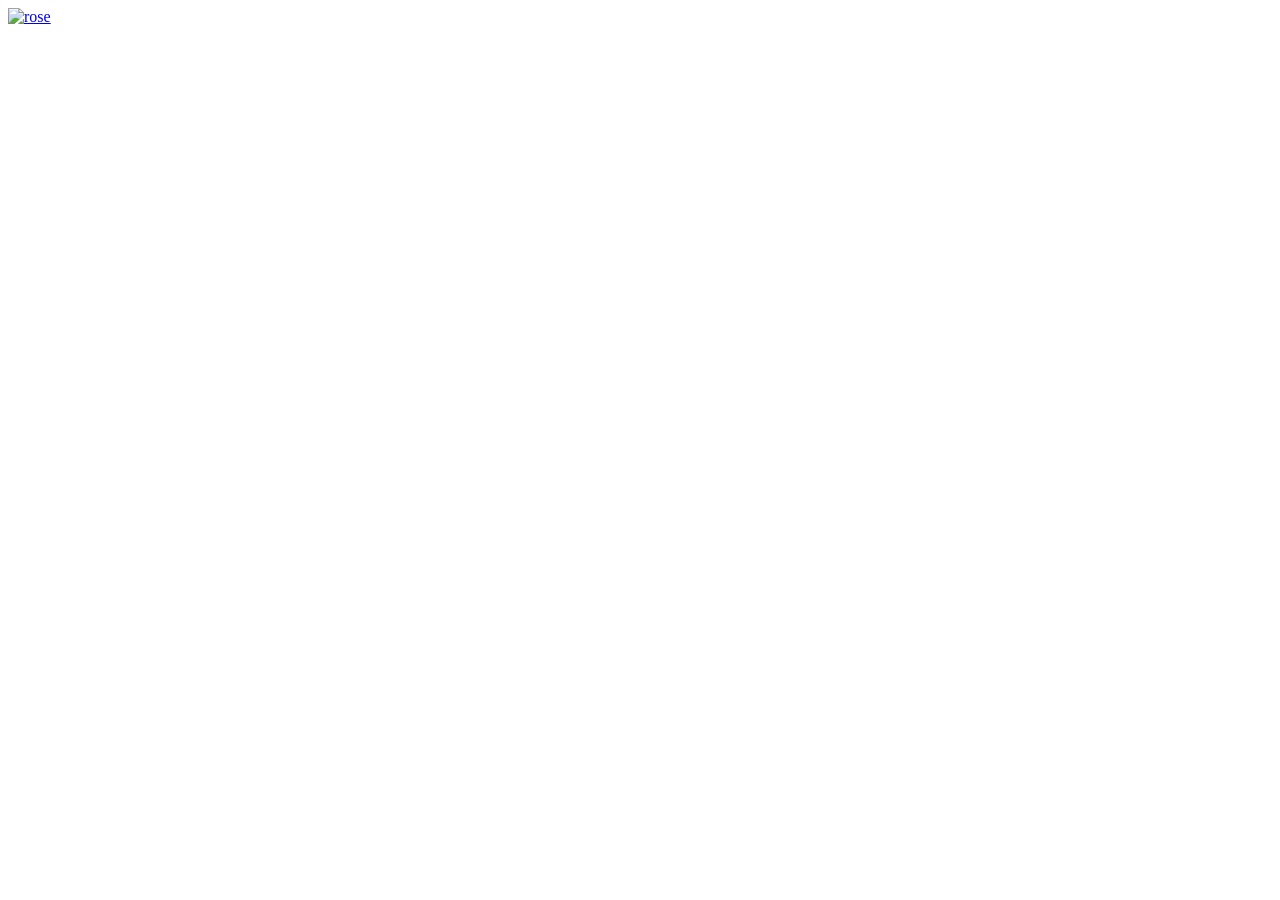
==== index.html @ e7a06da4 "Create index.html" ====
<!DOCTYPE html>
<html lang="en">
<head>
    <meta charset="UTF-8">
    <meta name="viewport" content="width=device-width, initial-scale=1.0">
    <title>คุณ</title>
</head>
<body>

   <a href="https://www.instagram.com/maiixr__xiz/" target="_blank" >
    <img src=" https://scontent.cdninstagram.com/v/t51.2885-19/491099744_1391179448730990_361056830102893779_n.jpg?stp=dst-jpg_s150x150_tt6&amp;_nc_cat=109&amp;ccb=1-7&amp;_nc_sid=f7ccc5&amp;_nc_ohc=i7V118Kxoo8Q7kNvwHTxwdo&amp;_nc_oc=AdnYEF8PCHsJZ8D0hS_bOgED4gCnnzOqe4HJXXs0BYheN53fpyudT5XR4jK__Vi_jOcELQFiOT0HEN_nX3OB59uP&amp;_nc_ad=z-m&amp;_nc_cid=0&amp;_nc_zt=24&amp;_nc_ht=scontent.cdninstagram.com&amp;oh=00_AfHpWy-P3fVHsI65xHQrFwL9KiR-DsKtzG-xpFaUhNAE2Q&amp;oe=6817E17F" alt="rose">
   </a>
   
</body>
</html>
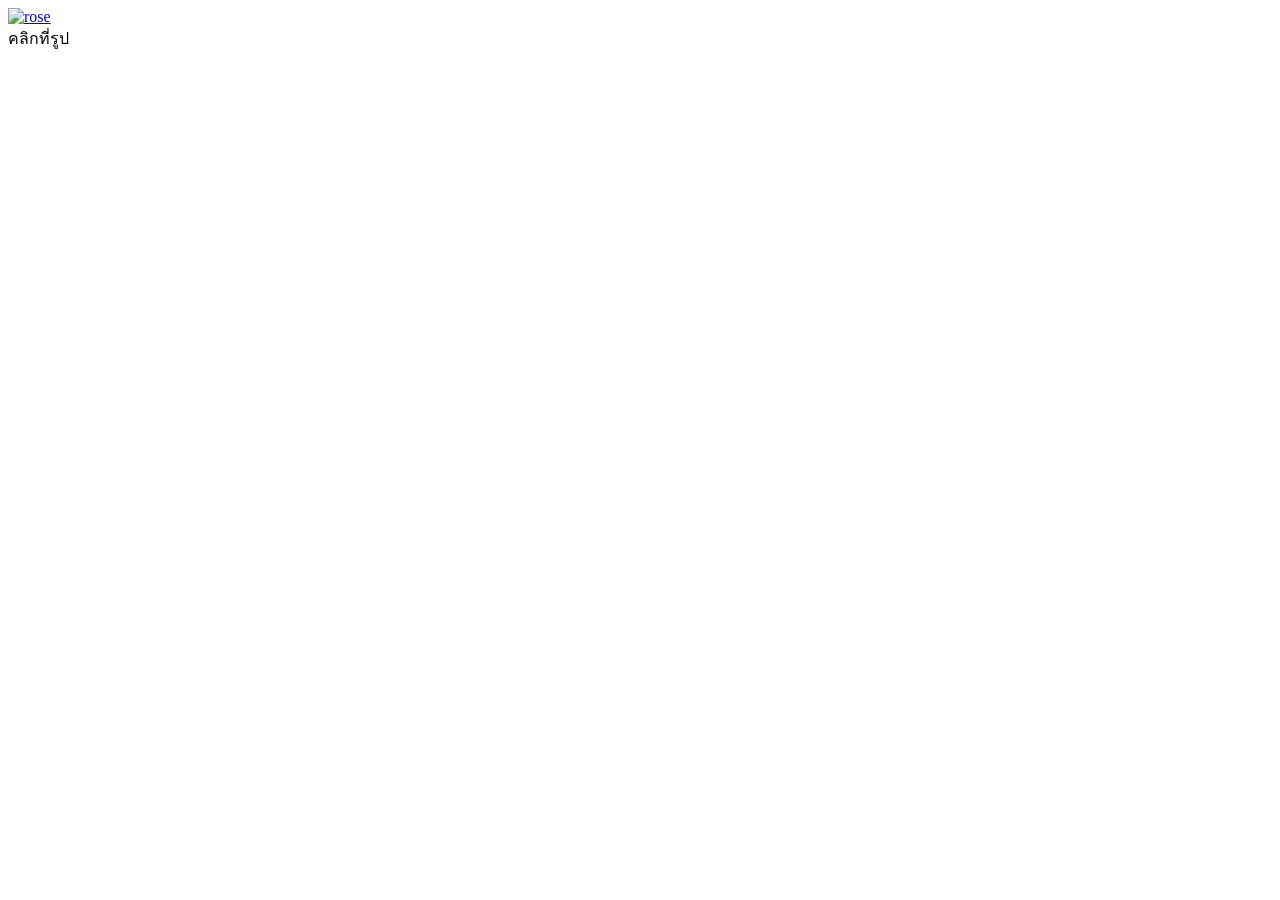
==== commit 100adf0e: "Update index.html" ====
--- a/index.html
+++ b/index.html
@@ -3,13 +3,14 @@
 <head>
     <meta charset="UTF-8">
     <meta name="viewport" content="width=device-width, initial-scale=1.0">
-    <title>คุณ</title>
+    <title>มันว่าง</title>
 </head>
 <body>
 
    <a href="https://www.instagram.com/maiixr__xiz/" target="_blank" >
     <img src=" https://scontent.cdninstagram.com/v/t51.2885-19/491099744_1391179448730990_361056830102893779_n.jpg?stp=dst-jpg_s150x150_tt6&amp;_nc_cat=109&amp;ccb=1-7&amp;_nc_sid=f7ccc5&amp;_nc_ohc=i7V118Kxoo8Q7kNvwHTxwdo&amp;_nc_oc=AdnYEF8PCHsJZ8D0hS_bOgED4gCnnzOqe4HJXXs0BYheN53fpyudT5XR4jK__Vi_jOcELQFiOT0HEN_nX3OB59uP&amp;_nc_ad=z-m&amp;_nc_cid=0&amp;_nc_zt=24&amp;_nc_ht=scontent.cdninstagram.com&amp;oh=00_AfHpWy-P3fVHsI65xHQrFwL9KiR-DsKtzG-xpFaUhNAE2Q&amp;oe=6817E17F" alt="rose">
    </a>
-   
+   <br>
+   <a>คลิกที่รูป</a>
 </body>
 </html>
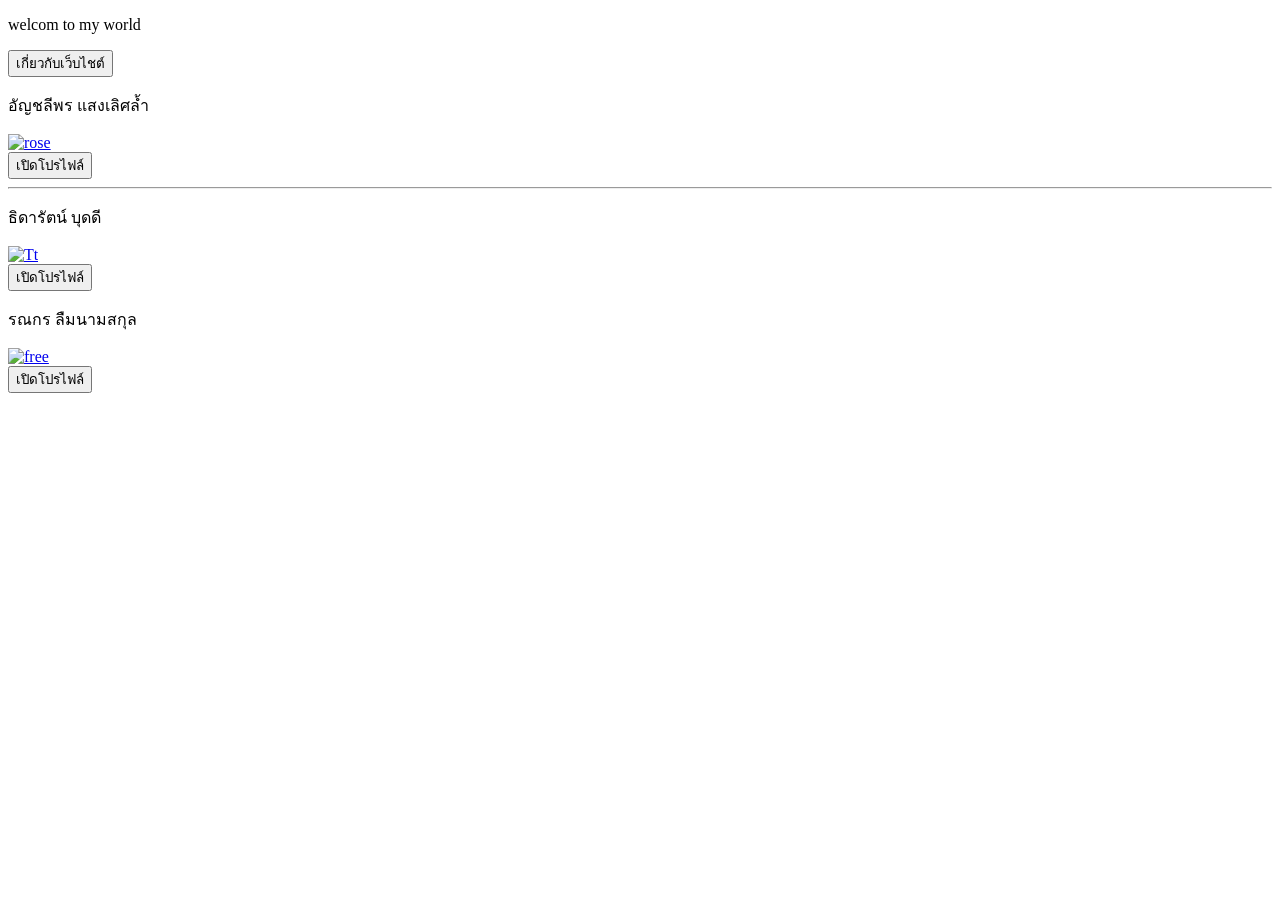
==== commit 5db9cf79: "Update index.html" ====
--- a/index.html
+++ b/index.html
@@ -4,13 +4,59 @@
     <meta charset="UTF-8">
     <meta name="viewport" content="width=device-width, initial-scale=1.0">
     <title>มันว่าง</title>
+    <link rel="stylesheet" href="style.css"
 </head>
-<body>
-
+<body> 
+    <p id="po">welcom to my world</p>
+    <button type="button" onclick="lo();">เกี่ยวกับเว็บไชต์</button>
+    <script>
+        alert("ข้อต้อนรับสู่เว็บไชต์ของผม โปรดกดอ่านเกี่ยวกับเว็บไชต์");
+        function lo() {
+         document.getElementById("po").innerHTML = "เว็บไชต์นี้ผมสร้างเองมันว่างเกิน ผมทำได้แค่นี้ ไม่มีจุดประสงค์ที่สร้างขึ้นมา";
+        }
+    </script>
+    <script src="script.js"></script>
+    <script src="style.css"></script>
+    <div class="ko"></div>
+   <div>
+<!--โปรไฟล์เบล-->
+  <p>อัญชลีพร แสงเลิศล้ำ</p>
    <a href="https://www.instagram.com/maiixr__xiz/" target="_blank" >
-    <img src=" https://scontent.cdninstagram.com/v/t51.2885-19/491099744_1391179448730990_361056830102893779_n.jpg?stp=dst-jpg_s150x150_tt6&amp;_nc_cat=109&amp;ccb=1-7&amp;_nc_sid=f7ccc5&amp;_nc_ohc=i7V118Kxoo8Q7kNvwHTxwdo&amp;_nc_oc=AdnYEF8PCHsJZ8D0hS_bOgED4gCnnzOqe4HJXXs0BYheN53fpyudT5XR4jK__Vi_jOcELQFiOT0HEN_nX3OB59uP&amp;_nc_ad=z-m&amp;_nc_cid=0&amp;_nc_zt=24&amp;_nc_ht=scontent.cdninstagram.com&amp;oh=00_AfHpWy-P3fVHsI65xHQrFwL9KiR-DsKtzG-xpFaUhNAE2Q&amp;oe=6817E17F" alt="rose">
+    <img src=" https://scontent.cdninstagram.com/v/t51.2885-19/491099744_1391179448730990_361056830102893779_n.jpg?stp=dst-jpg_s150x150_tt6&amp;_nc_cat=109&amp;ccb=1-7&amp;_nc_sid=f7ccc5&amp;_nc_ohc=i7V118Kxoo8Q7kNvwHTxwdo&amp;_nc_oc=AdnYEF8PCHsJZ8D0hS_bOgED4gCnnzOqe4HJXXs0BYheN53fpyudT5XR4jK__Vi_jOcELQFiOT0HEN_nX3OB59uP&amp;_nc_ad=z-m&amp;_nc_cid=0&amp;_nc_zt=24&amp;_nc_ht=scontent.cdninstagram.com&amp;oh=00_AfHpWy-P3fVHsI65xHQrFwL9KiR-DsKtzG-xpFaUhNAE2Q&amp;oe=6817E17F" alt="rose"width="250" height="250">
+</div>
+<div>
+</a>
+   <a href="https://www.instagram.com/maiixr__xiz/" target="_blank">
+   <button>เปิดโปรไฟล์</button>
    </a>
-   <br>
-   <a>คลิกที่รูป</a>
+   <hr>
+   <a href="hello" target="_blank">
+</a>
+<div class="ro"></div>
+</div>
+<!--โปรไฟล์เรน-->
+   <p>ธิดารัตน์ บุดดี</p>
+    <a href="https://www.instagram.com/typemoers/?__pwa=1" target="_blank">
+        <img src="https://scontent.cdninstagram.com/v/t51.2885-19/491463022_1016269510003537_5606455994676305512_n.jpg?stp=dst-jpg_s150x150_tt6&_nc_cat=106&ccb=7-5&_nc_sid=f7ccc5&_nc_ohc=Xu9dG5UZ7ZYQ7kNvwHknPMe&_nc_oc=AdmAyUzDw445LsA0OkBEa0ViIjCoLnngp9Z9AYcLV-dSGzIda9hkEXRPSk9CvHxJIRdeKhB-PqTSEMdLJgiwiQ8D&_nc_ad=z-m&_nc_cid=0&_nc_zt=24&_nc_ht=scontent.cdninstagram.com&oh=00_AfHRcNmpA05lvht30nTjItqS6qRe7O3PILUsz_3O4VG0IQ&oe=68190CB8" alt="Tt"white="250" height="250">
+    </a>
+    <div>
+        <a href="https://www.instagram.com/typemoers/?__pwa=1" target="_blank">
+           <button>เปิดโปรไฟล์</button>
+        </a>
+    </div>
+    <div class="eo"></div>
+    <div>
+<!--โปรไฟล์บุ๊ค-->
+       <p>รณกร ลืมนามสกุล</p>
+        <a href="https://www.instagram.com/bookkub7/?__pwa=1" target="_blank">
+            <img src="https://scontent.futp1-2.fna.fbcdn.net/v/t39.30808-6/481209715_600946666257436_1888720831627632015_n.jpg?stp=dst-jpg_s160x160_tt6&_nc_cat=109&ccb=1-7&_nc_sid=e09983&_nc_ohc=hqwpGZUBxe4Q7kNvwElUhow&_nc_oc=AdnqlKjvP0_5ufshHV0s3pmN5fqti1lvkJLXkKOxMAzJAWGZf45dl0J1cjz72ZXx_73zoiMpwL93WIzwAP3QZZ8T&_nc_zt=23&_nc_ht=scontent.futp1-2.fna&_nc_gid=NxzfYakB2RlbWcSSawpOuQ&oh=00_AfHevWeoPAbJN0hEHrsQ2l6WVKgR8UFOji_Z64MYlV6n1A&oe=681926D8" alt="free"white="250" height="250" >
+        </a>
+    </div>
+    <div>
+         <a href="https://www.instagram.com/bookkub7/?__pwa=1" target="_blank">
+            <button>เปิดโปรไฟล์</button>
+         </a>
+</div>
+<div class="water"></div>
 </body>
 </html>
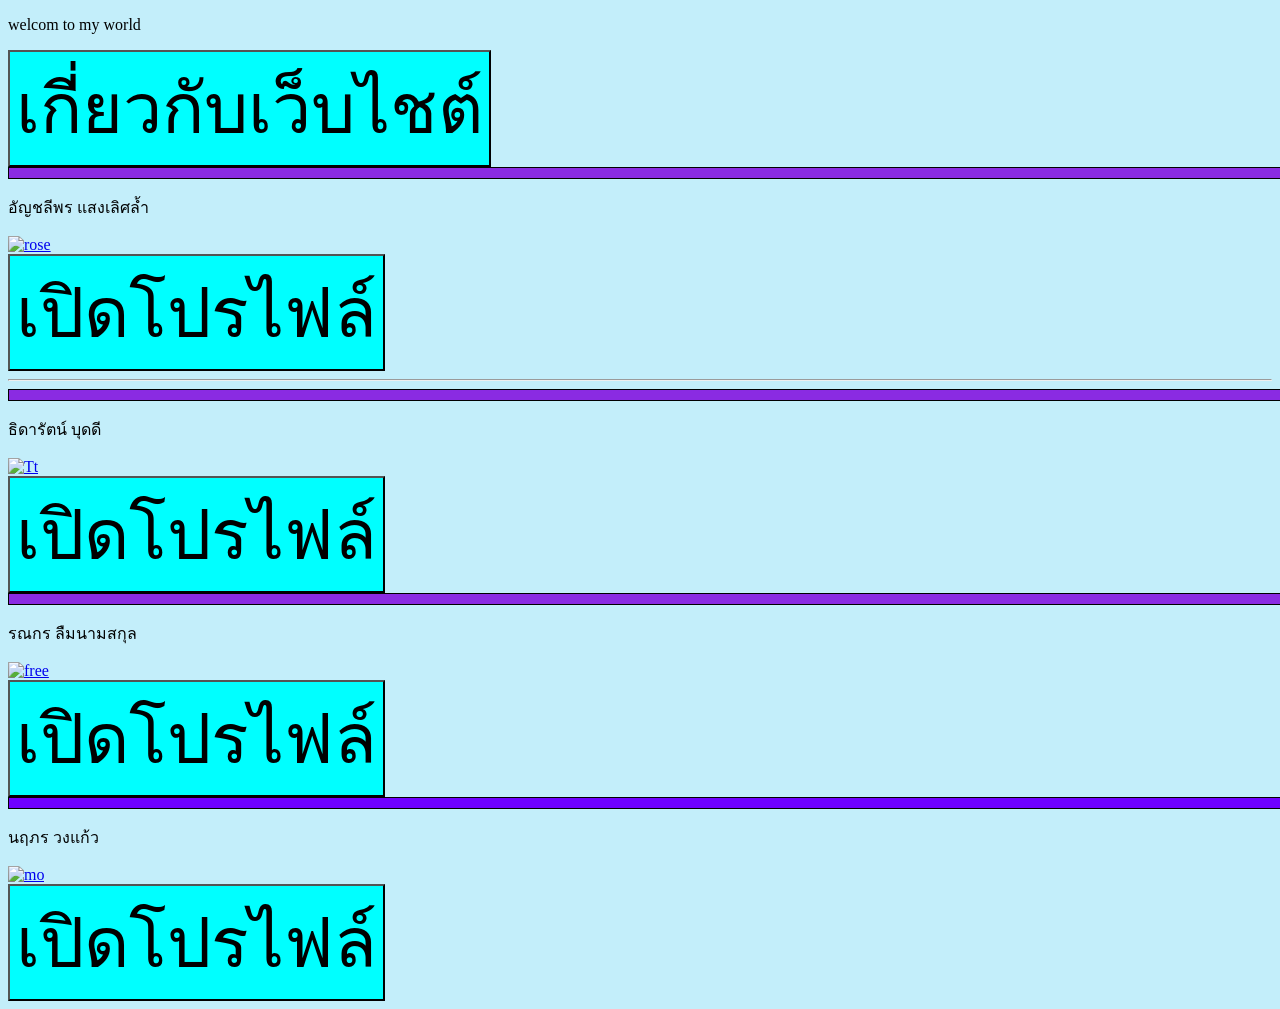
==== commit 93f375d5: "Update index.html" ====
--- a/index.html
+++ b/index.html
@@ -58,5 +58,16 @@
          </a>
 </div>
 <div class="water"></div>
+<!--เตย-->
+<div>
+    <p>นฤภร วงแก้ว</p>
+    <a href="https://www.instagram.com/_btqx_21/?__pwa=1">
+        <img src="https://scontent.futp1-2.fna.fbcdn.net/v/t1.15752-9/494827794_2072533869906354_3242810038400550695_n.jpg?stp=dst-jpg_p480x480_tt6&_nc_cat=108&ccb=1-7&_nc_sid=0024fc&_nc_ohc=h8IJm3H9EMsQ7kNvwHZqnBq&_nc_oc=AdnZ63GTKdgPul36svOAqAHUsYGIpQxtidWxhApnzvqRmnrkoNW5lp8GavtT7SBwhJ9sCvmYJqfAUun3vCPer4Zh&_nc_ad=z-m&_nc_cid=0&_nc_zt=23&_nc_ht=scontent.futp1-2.fna&oh=03_Q7cD2AHFzWbcJypg2staTy00cZmEqE5I6_Vo1FDrcA89tZb2IA&oe=683ADE12" alt="mo"width="250" height="450">
+    </a>
+</div>
+        <a href="https://www.instagram.com/_btqx_21/?__pwa=1">
+            <button>เปิดโปรไฟล์</button>
+        </a>
+     </div>
 </body>
 </html>
--- a/style.css
+++ b/style.css
@@ -0,0 +1,31 @@
+a{
+    background-color:#ffffff00;
+}
+button{
+   font-size: 70px;
+   background-color: aqua;
+}
+.water{
+   width: 2000px ;
+   height: 10px ;
+   border: 1px solid black;
+   background-color: rgb(111, 0, 255);
+}
+.ko{
+    width: 2000px ;
+    height: 10px ;
+    border: 1px solid black;
+    background-color: blueviolet;
+}
+.ro{
+    width: 2000px ;
+    height: 10px ;
+    border: 1px solid black;
+    background-color: blueviolet;
+}
+.eo{
+    width: 2000px ;
+    height: 10px ;
+    border: 1px solid black;
+    background-color: blueviolet;
+}
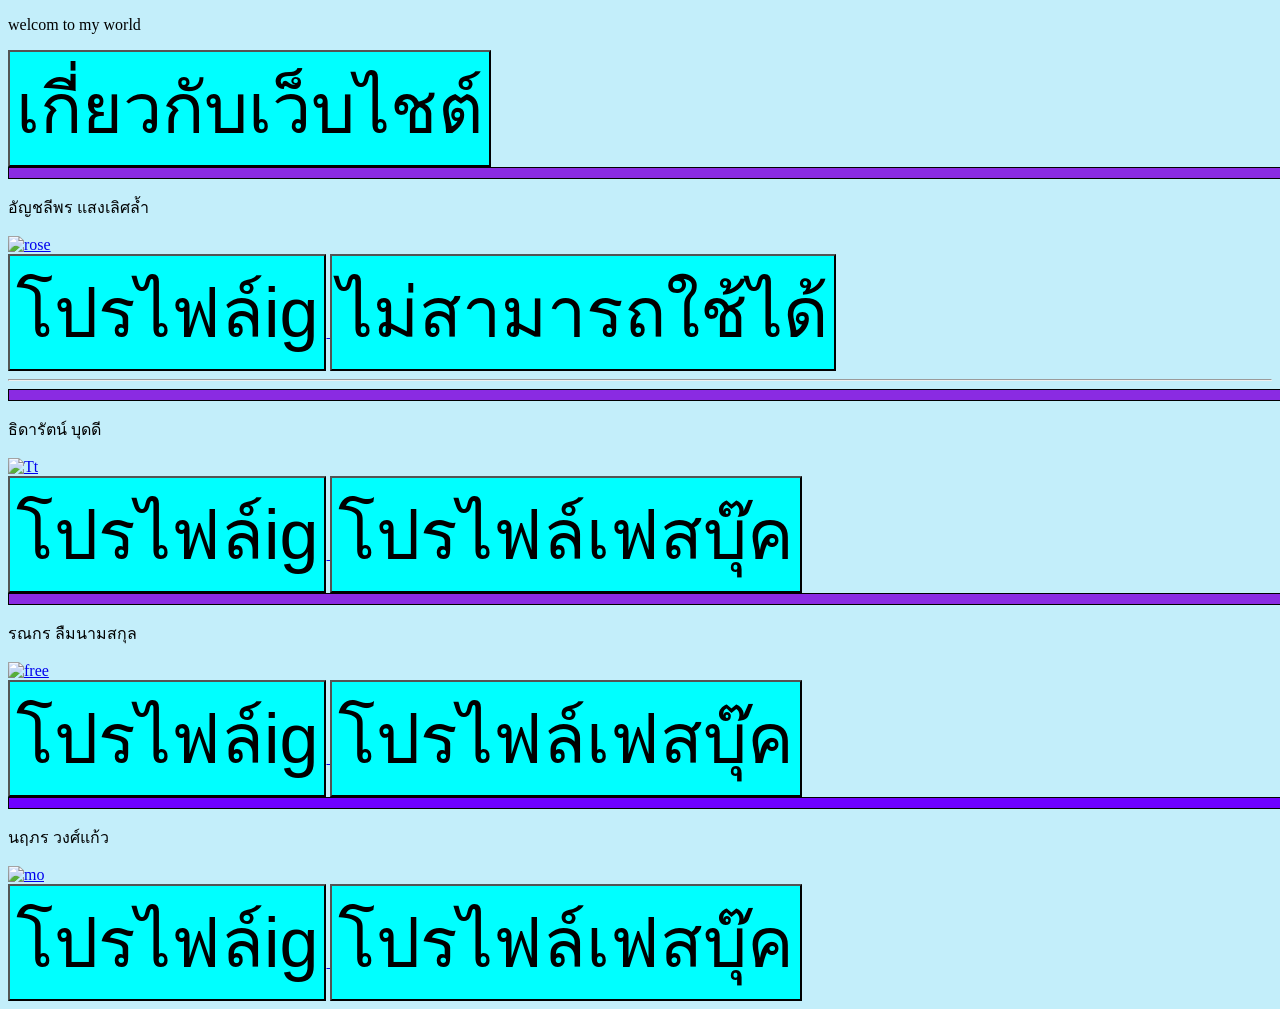
==== commit a09e414b: "Update index.html" ====
--- a/index.html
+++ b/index.html
@@ -27,8 +27,10 @@
 <div>
 </a>
    <a href="https://www.instagram.com/maiixr__xiz/" target="_blank">
-   <button>เปิดโปรไฟล์</button>
+   <button>โปรไฟล์ig</button>
    </a>
+  <!-- <a href="https://www.facebook.com/xaychli.phr.876322">-->
+       <button>ไม่สามารถใช้ได้</button>
    <hr>
    <a href="hello" target="_blank">
 </a>
@@ -41,7 +43,10 @@
     </a>
     <div>
         <a href="https://www.instagram.com/typemoers/?__pwa=1" target="_blank">
-           <button>เปิดโปรไฟล์</button>
+           <button>โปรไฟล์ig</button>
+           <a href="https://www.facebook.com/profile.php?id=61575365674636" target="_blank">
+            <button>โปรไฟล์เฟสบุ๊ค</button>
+           </a>
         </a>
     </div>
     <div class="eo"></div>
@@ -54,19 +59,25 @@
     </div>
     <div>
          <a href="https://www.instagram.com/bookkub7/?__pwa=1" target="_blank">
-            <button>เปิดโปรไฟล์</button>
+            <button>โปรไฟล์ig</button>
+            <a href="https://www.facebook.com/bukh.ngi.859050" target="_blank">
+               <button>โปรไฟล์เฟสบุ๊ค</button>
+            </a>
          </a>
 </div>
 <div class="water"></div>
 <!--เตย-->
 <div>
-    <p>นฤภร วงแก้ว</p>
-    <a href="https://www.instagram.com/_btqx_21/?__pwa=1">
+    <p>นฤภร วงศ์แก้ว</p>
+    <a href="https://www.instagram.com/_btqx_21/?__pwa=1" target="_blank">
         <img src="https://scontent.futp1-2.fna.fbcdn.net/v/t1.15752-9/494827794_2072533869906354_3242810038400550695_n.jpg?stp=dst-jpg_p480x480_tt6&_nc_cat=108&ccb=1-7&_nc_sid=0024fc&_nc_ohc=h8IJm3H9EMsQ7kNvwHZqnBq&_nc_oc=AdnZ63GTKdgPul36svOAqAHUsYGIpQxtidWxhApnzvqRmnrkoNW5lp8GavtT7SBwhJ9sCvmYJqfAUun3vCPer4Zh&_nc_ad=z-m&_nc_cid=0&_nc_zt=23&_nc_ht=scontent.futp1-2.fna&oh=03_Q7cD2AHFzWbcJypg2staTy00cZmEqE5I6_Vo1FDrcA89tZb2IA&oe=683ADE12" alt="mo"width="250" height="450">
     </a>
 </div>
-        <a href="https://www.instagram.com/_btqx_21/?__pwa=1">
-            <button>เปิดโปรไฟล์</button>
+        <a href="https://www.instagram.com/_btqx_21/?__pwa=1" target="_blank">
+            <button>โปรไฟล์ig</button>
+            <a href="https://www.facebook.com/sureeluk.wongkaew.2024" target="_blank">
+                <button>โปรไฟล์เฟสบุ๊ค</button>
+            </a>
         </a>
      </div>
 </body>
